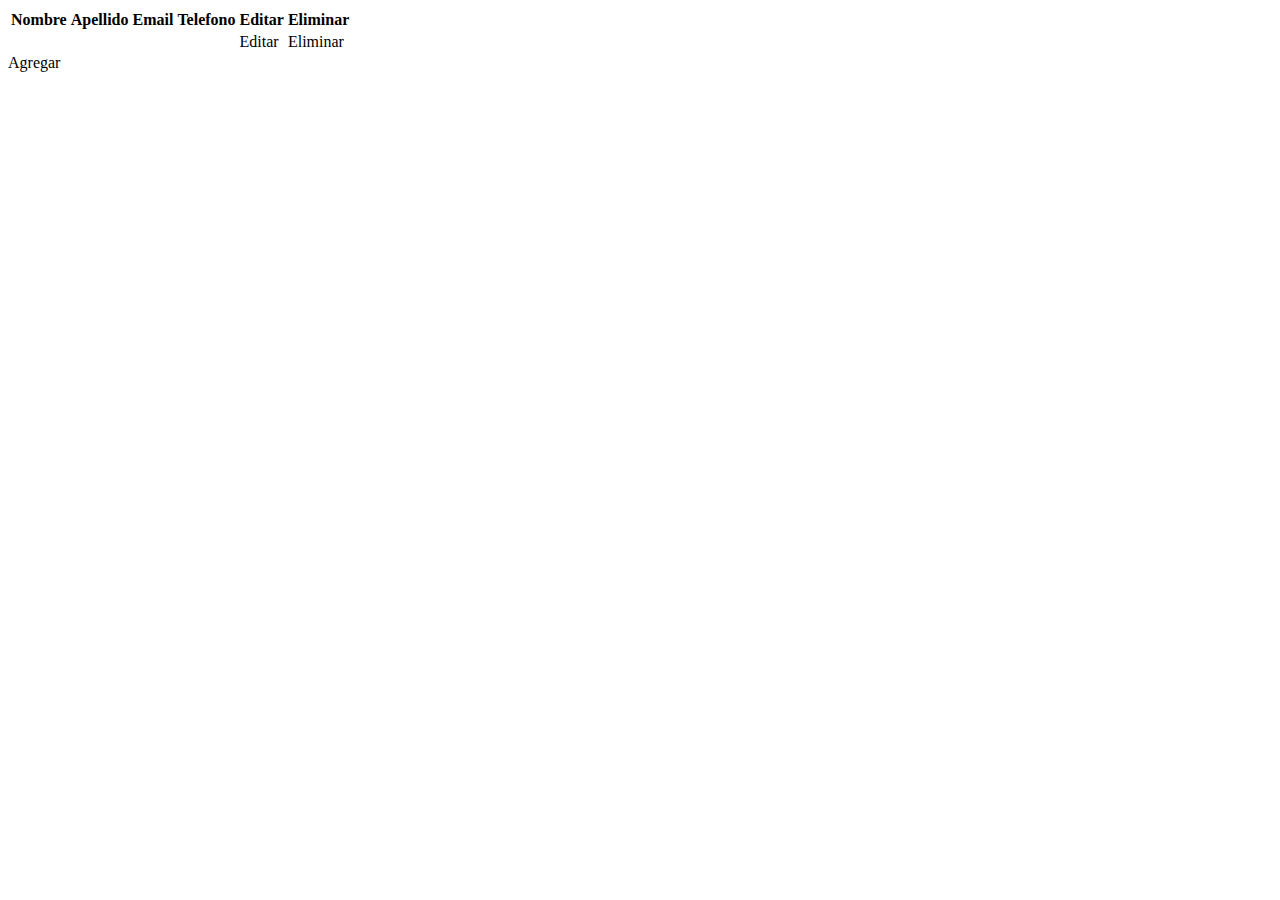
==== com.unab.clase/src/main/resources/templates/index.html @ 9d26c3f5 "Nuevos cambios" ====
<!DOCTYPE html>
<html xmlns:th="http://www.thymealft.org">
<head>
<meta charset="ISO-8859-1">
<title>SPRING | INICIO</title>
<link rel="stylesheet" href="https://cdn.jsdelivr.net/npm/bootstrap@4.5.3/dist/css/bootstrap.min.css" integrity="sha384-TX8t27EcRE3e/ihU7zmQxVncDAy5uIKz4rEkgIXeMed4M0jlfIDPvg6uqKI2xXr2" crossorigin="anonymous">
</head>
<body>

<table class="table table-striped table-dark">
		<thead>
			<th>Nombre</th>
			<th>Apellido</th>
			<th>Email</th>
			<th>Telefono</th>
			<th>Editar</th>
			<th>Eliminar</th>
		</thead>
		<tbody>
			<tr th:each="Persona : ${personas}">
				<td th:text="${Persona.nombre}"></td>
				<td th:text="${Persona.apellido}"></td>
				<td th:text="${Persona.email}"></td>
				<td th:text="${Persona.telefono}"></td>
				<td> <a class="btn btn-warning" th:href="@{/editar/} + ${Persona.id_persona}">Editar</a></td>
				<td> <a class="btn btn-danger" th:href="@{/eliminar/} + ${Persona.id_persona}">Eliminar</a></td>
			</tr>
		</tbody>
	</table>
	
	<a class="btn btn-primary btn-lg btn-block" th:href="@{/agregar}">Agregar</a>
</body>
</html>
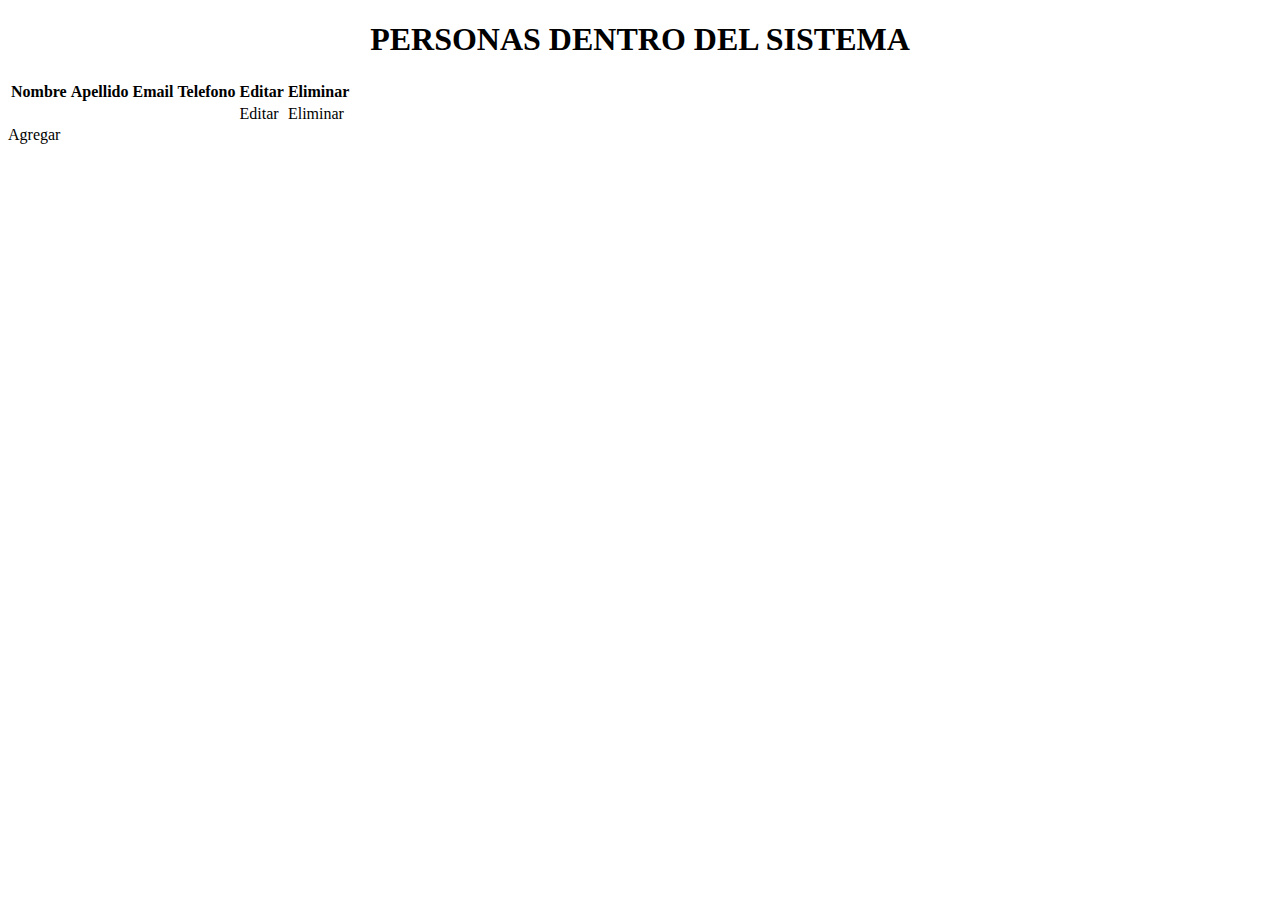
==== commit 31ad52f0: "Actualizacion" ====
--- a/com.unab.clase/src/main/resources/templates/index.html
+++ b/com.unab.clase/src/main/resources/templates/index.html
@@ -6,7 +6,7 @@
 <link rel="stylesheet" href="https://cdn.jsdelivr.net/npm/bootstrap@4.5.3/dist/css/bootstrap.min.css" integrity="sha384-TX8t27EcRE3e/ihU7zmQxVncDAy5uIKz4rEkgIXeMed4M0jlfIDPvg6uqKI2xXr2" crossorigin="anonymous">
 </head>
 <body>
-
+<h1 align="center">PERSONAS DENTRO DEL SISTEMA</h1>
 <table class="table table-striped table-dark">
 		<thead>
 			<th>Nombre</th>
